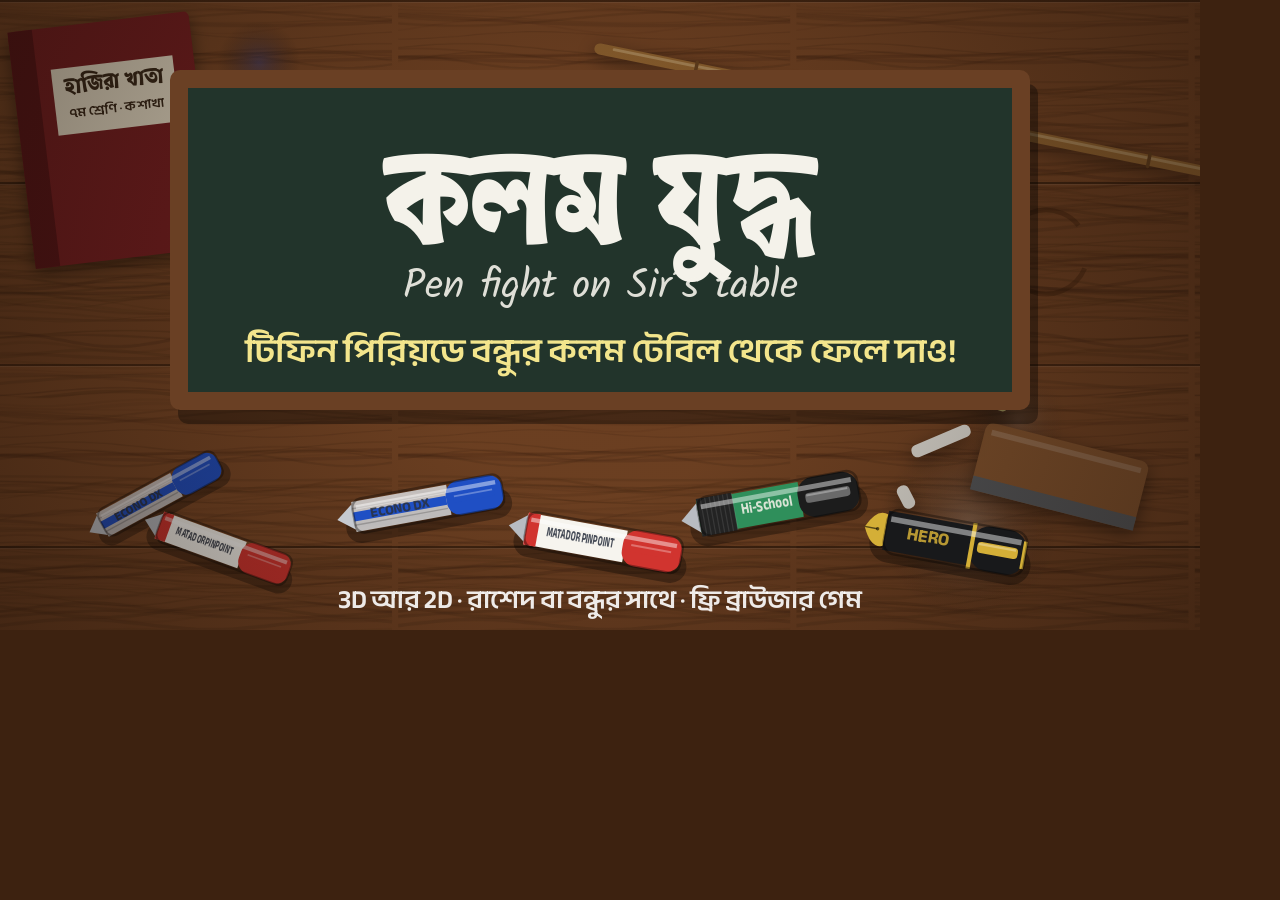
==== tools/og-image.html @ e06ccb1e "Pen fight game with shaded home screen, pen colours, sharing and SEO - Split the single index.html i" ====
<!doctype html>
<!-- Renders assets/og-image.png (1200 x 630), the link preview for social apps and search results.
     It reuses the game's own drawing code. To regenerate, serve the repo root and run:
     "/Applications/Google Chrome.app/Contents/MacOS/Google Chrome" --headless=new --hide-scrollbars \
       --window-size=1200,630 --virtual-time-budget=6000 --screenshot=assets/og-image.png \
       http://localhost:8000/tools/og-image.html -->
<html lang="bn">
<head>
<meta charset="utf-8">
<title>OG image</title>
<link href="https://fonts.googleapis.com/css2?family=Anek+Bangla:wght@500;600;700&family=Atma:wght@600;700&family=Kalam:wght@400&display=swap" rel="stylesheet">
<style>
html,body{margin:0;width:1200px;height:630px;overflow:hidden;background:#3d2210}
canvas{display:block}
</style>
</head>
<body>
<canvas id="og" width="1200" height="630"></canvas>
<canvas id="c2" hidden></canvas>
<script src="../js/config.js"></script>
<script src="../js/art.js"></script>
<script src="../js/render2d.js"></script>
<script>
"use strict";
(async()=>{
  await Promise.all([document.fonts.load('700 120px Atma','কলম যুদ্ধ'),document.fonts.load('600 40px "Anek Bangla"','খেলা'),document.fonts.load('400 40px Kalam','Pen')]);
  buildArt();
  const g=$('#og').getContext('2d'),W=1200,H=630;
  drawTableTop(g,W,H);
  const sh=g.createRadialGradient(W/2,H/2,W*.15,W/2,H/2,W*.75);sh.addColorStop(0,'rgba(20,10,4,.15)');sh.addColorStop(1,'rgba(20,10,4,.65)');g.fillStyle=sh;g.fillRect(0,0,W,H);
  // chalkboard
  const bx=170,by=70,bw=860,bh=340;
  g.fillStyle='rgba(0,0,0,.35)';rr(g,bx+8,by+14,bw,bh,10);g.fill();
  g.fillStyle='#6a4024';rr(g,bx,by,bw,bh,10);g.fill();g.fillStyle='#22342b';g.fillRect(bx+18,by+18,bw-36,bh-36);
  g.fillStyle='#f4f2ea';g.textAlign='center';g.textBaseline='alphabetic';
  g.font=`700 128px ${FONT_CHALK}`;g.fillText('কলম যুদ্ধ',W/2,by+170);
  g.font='400 40px Kalam, cursive';g.globalAlpha=.9;g.fillText('Pen fight on Sir’s table',W/2,by+228);g.globalAlpha=1;
  g.fillStyle='#f3e58c';g.font=`600 34px ${FONT_CHALK}`;g.fillText('টিফিন পিরিয়ডে বন্ধুর কলম টেবিল থেকে ফেলে দাও!',W/2,by+292);
  // four pens below the board
  PENS.forEach((p,i)=>{g.save();g.translate(420+i*175,505+(i%2)*36);g.rotate(i%2?.18:-.18);g.scale(120,120);drawPen2D(g,{def:penDef(p.id),x:0,z:0,a:0});g.restore();});
  g.fillStyle='rgba(255,255,255,.9)';g.font=`600 26px ${FONT_UI}`;g.fillText('3D আর 2D · রাশেদ বা বন্ধুর সাথে · ফ্রি ব্রাউজার গেম',W/2,H-22);
  document.title='ready';
})();
</script>
</body>
</html>
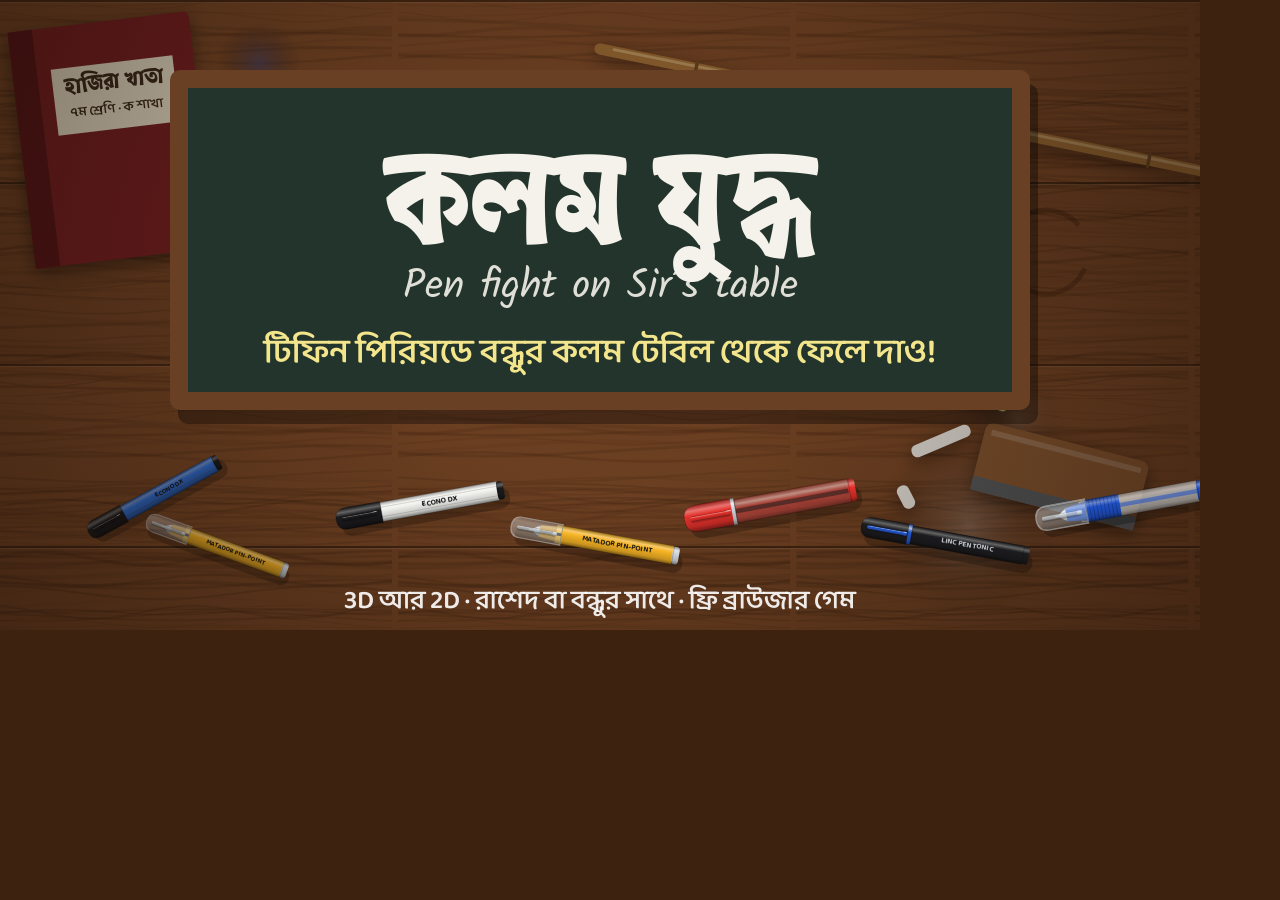
==== commit 7f87f09f: "Redesign home, add challenge links, offline play and real pen designs Home screen - Game title scree" ====
--- a/tools/og-image.html
+++ b/tools/og-image.html
@@ -8,7 +8,7 @@
 <head>
 <meta charset="utf-8">
 <title>OG image</title>
-<link href="https://fonts.googleapis.com/css2?family=Anek+Bangla:wght@500;600;700&family=Atma:wght@600;700&family=Kalam:wght@400&display=swap" rel="stylesheet">
+<link href="https://fonts.googleapis.com/css2?family=Baloo+Da+2:wght@500;600;700&family=Atma:wght@600;700&family=Kalam:wght@400&display=swap" rel="stylesheet">
 <style>
 html,body{margin:0;width:1200px;height:630px;overflow:hidden;background:#3d2210}
 canvas{display:block}
@@ -23,7 +23,7 @@
 <script>
 "use strict";
 (async()=>{
-  await Promise.all([document.fonts.load('700 120px Atma','কলম যুদ্ধ'),document.fonts.load('600 40px "Anek Bangla"','খেলা'),document.fonts.load('400 40px Kalam','Pen')]);
+  await Promise.all([document.fonts.load('700 120px Atma','কলম যুদ্ধ'),document.fonts.load('600 40px "Baloo Da 2"','খেলা'),document.fonts.load('400 40px Kalam','Pen')]);
   buildArt();
   const g=$('#og').getContext('2d'),W=1200,H=630;
   drawTableTop(g,W,H);
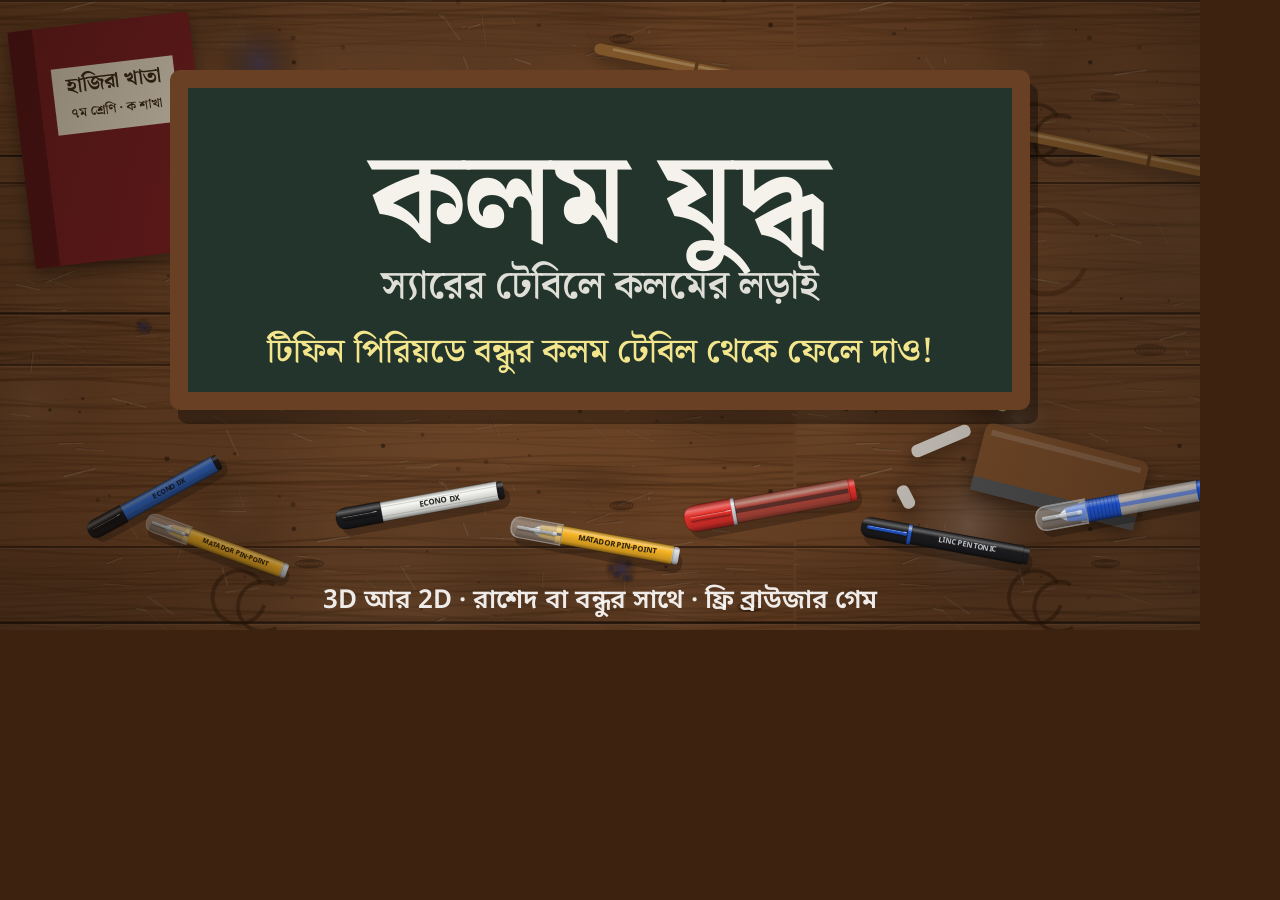
==== commit 2654a087: "Redesign result page, Bangla fonts, classroom wall and an older, windier 3D world Home and result - " ====
--- a/tools/og-image.html
+++ b/tools/og-image.html
@@ -8,7 +8,7 @@
 <head>
 <meta charset="utf-8">
 <title>OG image</title>
-<link href="https://fonts.googleapis.com/css2?family=Baloo+Da+2:wght@500;600;700&family=Atma:wght@600;700&family=Kalam:wght@400&display=swap" rel="stylesheet">
+<link href="https://fonts.googleapis.com/css2?family=Noto+Sans+Bengali:wght@400;500;600;700&family=Noto+Serif+Bengali:wght@600;700&display=swap" rel="stylesheet">
 <style>
 html,body{margin:0;width:1200px;height:630px;overflow:hidden;background:#3d2210}
 canvas{display:block}
@@ -23,7 +23,7 @@
 <script>
 "use strict";
 (async()=>{
-  await Promise.all([document.fonts.load('700 120px Atma','কলম যুদ্ধ'),document.fonts.load('600 40px "Baloo Da 2"','খেলা'),document.fonts.load('400 40px Kalam','Pen')]);
+  await Promise.all([document.fonts.load('700 120px "Noto Serif Bengali"','কলম যুদ্ধ'),document.fonts.load('600 40px "Noto Sans Bengali"','খেলা')]);
   buildArt();
   const g=$('#og').getContext('2d'),W=1200,H=630;
   drawTableTop(g,W,H);
@@ -33,9 +33,9 @@
   g.fillStyle='rgba(0,0,0,.35)';rr(g,bx+8,by+14,bw,bh,10);g.fill();
   g.fillStyle='#6a4024';rr(g,bx,by,bw,bh,10);g.fill();g.fillStyle='#22342b';g.fillRect(bx+18,by+18,bw-36,bh-36);
   g.fillStyle='#f4f2ea';g.textAlign='center';g.textBaseline='alphabetic';
-  g.font=`700 128px ${FONT_CHALK}`;g.fillText('কলম যুদ্ধ',W/2,by+170);
-  g.font='400 40px Kalam, cursive';g.globalAlpha=.9;g.fillText('Pen fight on Sir’s table',W/2,by+228);g.globalAlpha=1;
-  g.fillStyle='#f3e58c';g.font=`600 34px ${FONT_CHALK}`;g.fillText('টিফিন পিরিয়ডে বন্ধুর কলম টেবিল থেকে ফেলে দাও!',W/2,by+292);
+  g.font=`700 128px ${FONT_DISPLAY}`;g.fillText('কলম যুদ্ধ',W/2,by+170);
+  g.font=`600 40px ${FONT_DISPLAY}`;g.globalAlpha=.9;g.fillText('স্যারের টেবিলে কলমের লড়াই',W/2,by+228);g.globalAlpha=1;
+  g.fillStyle='#f3e58c';g.font=`600 34px ${FONT_DISPLAY}`;g.fillText('টিফিন পিরিয়ডে বন্ধুর কলম টেবিল থেকে ফেলে দাও!',W/2,by+292);
   // four pens below the board
   PENS.forEach((p,i)=>{g.save();g.translate(420+i*175,505+(i%2)*36);g.rotate(i%2?.18:-.18);g.scale(120,120);drawPen2D(g,{def:penDef(p.id),x:0,z:0,a:0});g.restore();});
   g.fillStyle='rgba(255,255,255,.9)';g.font=`600 26px ${FONT_UI}`;g.fillText('3D আর 2D · রাশেদ বা বন্ধুর সাথে · ফ্রি ব্রাউজার গেম',W/2,H-22);
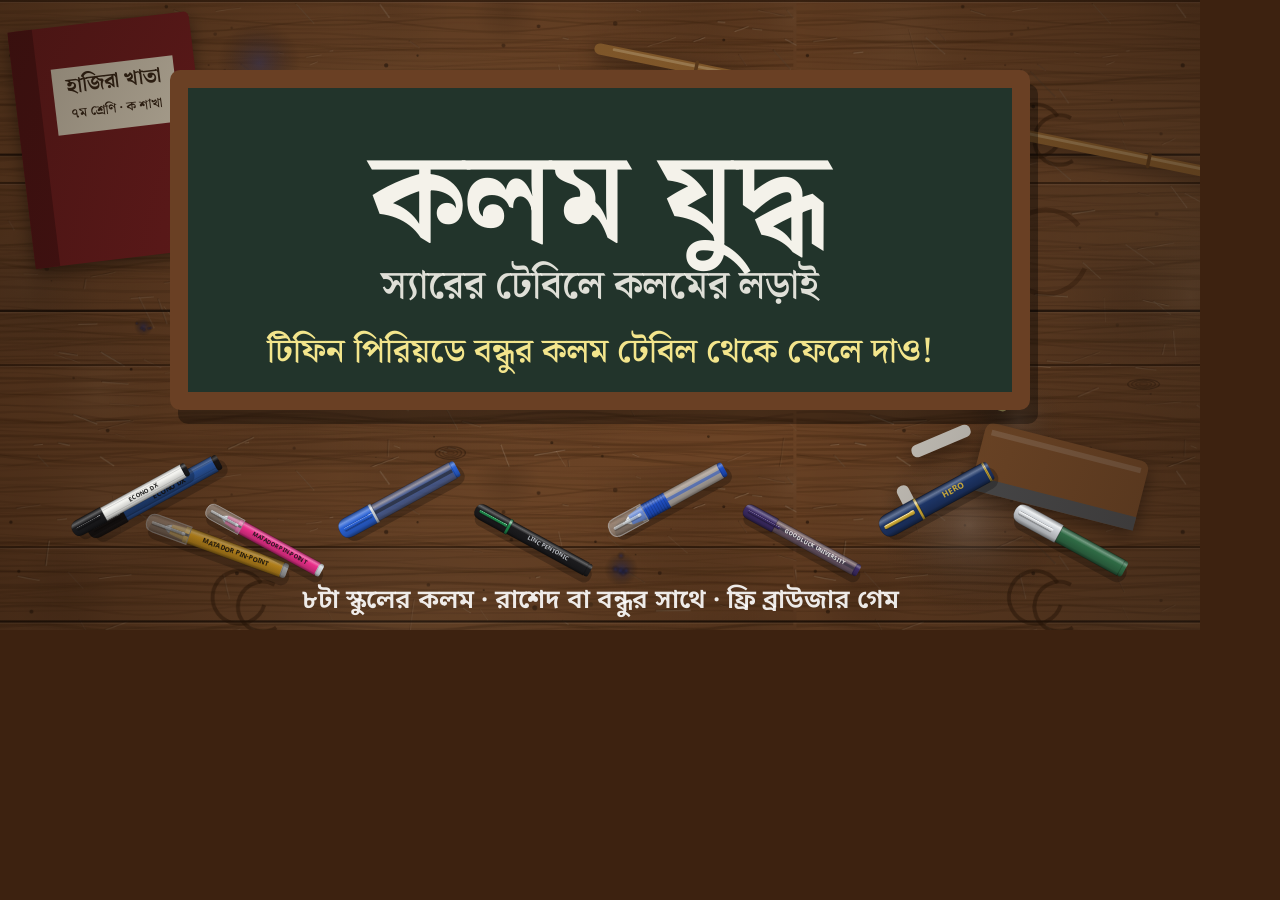
==== commit 777e58d9: "SEO: one address, current description, new link preview - tools/build-site.js writes .htaccess redir" ====
--- a/tools/og-image.html
+++ b/tools/og-image.html
@@ -36,9 +36,10 @@
   g.font=`700 128px ${FONT_DISPLAY}`;g.fillText('কলম যুদ্ধ',W/2,by+170);
   g.font=`600 40px ${FONT_DISPLAY}`;g.globalAlpha=.9;g.fillText('স্যারের টেবিলে কলমের লড়াই',W/2,by+228);g.globalAlpha=1;
   g.fillStyle='#f3e58c';g.font=`600 34px ${FONT_DISPLAY}`;g.fillText('টিফিন পিরিয়ডে বন্ধুর কলম টেবিল থেকে ফেলে দাও!',W/2,by+292);
-  // four pens below the board
-  PENS.forEach((p,i)=>{g.save();g.translate(420+i*175,505+(i%2)*36);g.rotate(i%2?.18:-.18);g.scale(120,120);drawPen2D(g,{def:penDef(p.id),x:0,z:0,a:0});g.restore();});
-  g.fillStyle='rgba(255,255,255,.9)';g.font=`600 26px ${FONT_UI}`;g.fillText('3D আর 2D · রাশেদ বা বন্ধুর সাথে · ফ্রি ব্রাউজার গেম',W/2,H-22);
+  // every pen below the board, spread across the width and tilted alternately
+  const step=(W-260)/(PENS.length-1);
+  PENS.forEach((p,i)=>{g.save();g.translate(130+i*step,500+(i%2)*40);g.rotate(i%2?.5:-.5);g.scale(92,92);drawPen2D(g,{def:penDef(p.id,p.colors[i%p.colors.length][0]),x:0,z:0,a:0});g.restore();});
+  g.fillStyle='rgba(255,255,255,.9)';g.font=`600 26px ${FONT_UI}`;g.fillText('৮টা স্কুলের কলম · রাশেদ বা বন্ধুর সাথে · ফ্রি ব্রাউজার গেম',W/2,H-22);
   document.title='ready';
 })();
 </script>
